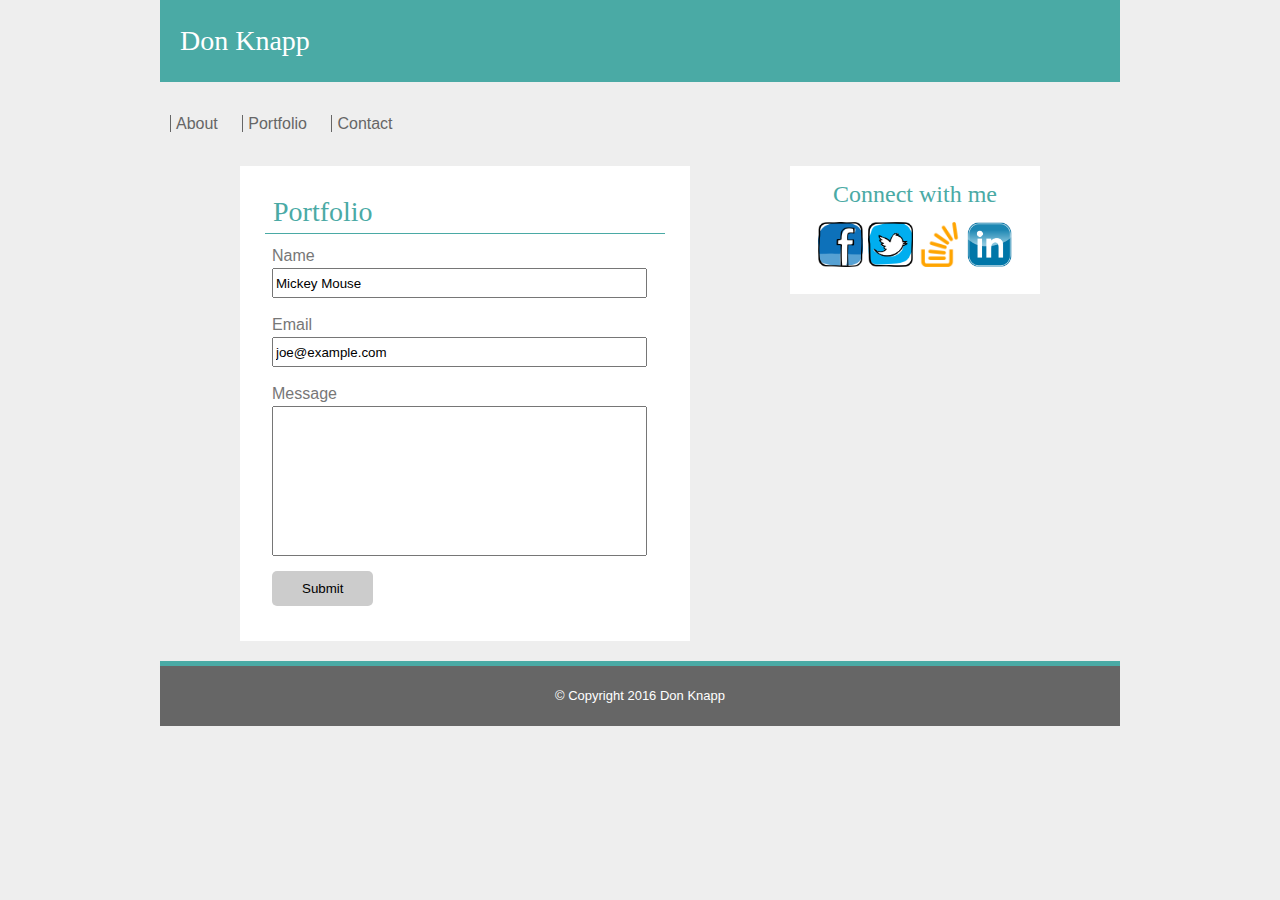
==== contact.html @ 6e2dea33 "Contact page added - needs refining" ====
<!DOCTYPE html>
<html>
<head>
	<title>Don Knapp</title>
	<link rel="stylesheet" type="text/css" href="assets/css/reset.css">
	<link rel="stylesheet" type="text/css" href="assets/css/style.css">
</head>
<body>
	<div id="container">
		<header>
			<h1>Don Knapp</h1>
		</header>

		<nav>
			<a href="#">About</a>		
			<a href="#">Portfolio</a>
			<a href="#">Contact</a>
		</nav>

		<div id="middle">

			<div id="contact">
				<h2 id="article-heading">Portfolio</h2>
				<form id="contactform">					
				  <fieldset>
				    <p>Name</p>
				    <input type="text" name="name" class="input" value="Mickey Mouse">

				    <p>Email</p>
				    <input type="text" name="lastname" class="input" value="joe@example.com">

				    <p>Message</p>
					<input type="text" name="message" id="message" class="input">

				    <input id="submit" type="submit" value="Submit">
				  </fieldset>
				</form>
			</div>

			<div id="aside">
				<h2 id="connectwithme">Connect with me</h2>
				<a href="#"><img class="social" src="assets/images/facebook.png"></a> 
				<a href="#"><img class="social" src="assets/images/twitter.png"></a>
				<a href="#"><img class="social" src="assets/images/stackoverflow.png"></a>
				<a href="#"><img class="social" src="assets/images/linkedin.png"></a>
			</div>

		</div>

		<footer>
			<p id="copyright">&copy; Copyright 2016 Don Knapp</p>
		</footer>
	</div>
</body>
<!-- Color #4aaaa5 - azure 
       	   #666666 - copyright background
       	   #d0d0d0 - p
  -->
</html>
---- assets/css/style.css ----
* {
	box-sizing: border-box;
}

body {
	width: 960px;
	margin: 0 auto 0 auto;
	font-family: arial, "Helvetica Neue", Helvetica, sans-serif;
	/*background-image: url("assets/images/hello.jpeg");*/
	background-color: #eee;
	color: #777777;
	line-height: 1.5;
}


header {
	font-family: Georgia, Times, "Times New Roman", serif;
	color: white;
}

h1 {
	background-color: #4aaaa5;
	padding-left: 20px;
	padding-top: 20px;
	padding-bottom: 20px;
	font-size: 28px;
}

h2 {
	font-family: Georgia, Times, "Times New Roman", serif;
	color: #4aaaa5;
}

nav {
	padding: 30px 0px 30px 10px;
}

nav a {
	margin-right: 20px;
	text-decoration: none;
	color: #666666;
	border-left: solid;
	border-width: 1px;
	padding-left: 5px;
}

li {
	margin-left: 15px;
	list-style: none;
}

#hello {
	height: 150px;
	width: 200px;
	float: left;
	margin: 10px;
}
#middle {
	width: 800px;
	margin: 0 auto 0 auto;
}

#article {
	width: 450px;
	float: left;
	background-color: white;
	padding: 15px;
	/*border: 2px solid black;*/
	margin-bottom: 20px;
	/* border-style: solid; */
	/* border-width: 1px;   */
}

#article h2 {
    font-size: 28px;
    padding-left: 8px;
    border-bottom: 1px solid #4aaaa5;
    margin: 10px;
}

#article p {
	margin-bottom: 10px;
	padding: 5px 0px 5px 0px;
}

#portfolio {
	width: 450px;
	float: left;
	background-color: white;
	padding: 15px;
	/*border: 2px solid black;*/
	margin-bottom: 20px;
	/* border-style: solid; */
	/* border-width: 1px;   */
}

#portfolio h2 {
    font-size: 28px;
    padding-left: 8px;
    border-bottom: 1px solid #4aaaa5;
    margin: 10px;
}

#portfolio p {
	margin-bottom: 10px;
	background-color: #4aaaa5;
	position:relative;
	top:-50px;
	left:10px;
	text-align: center;
}

.thumbnail {
	margin: 10px;
}

.project {
	width: 180px;
	display: inline-block;
	margin: 10px;
}

.project img {
	margin: 10px;
}

#contactform {
    height: 350px;
    background-color: white;
    float: left;
    margin-left: 17px;
}

.input {
	width: 375px;
	height: 30px;
	margin-bottom: 15px;
}

input[type=submit] {
    padding:10px 30px; 
    background:#ccc; 
    border:0 none;
    cursor:pointer;
    -webkit-border-radius: 5px;
    border-radius: 5px; 
}

#message {
	height: 150px;
}

#contact h2 {
    font-size: 28px;
    padding-left: 8px;
    border-bottom: 1px solid #4aaaa5;
    margin: 10px;
}

#contact {
	width: 450px;
	height: 475px;
	float: left;
	background-color: white;
	padding: 15px;
	/*border: 2px solid black;*/
	margin-bottom: 20px;
	/* border-style: solid; */
	/* border-width: 1px;   */
}

#aside {
	text-align: center;
	width: 250px;
	float: right;
	background-color: white;
	/* border-style: solid; */
	/* border-width: 1px;  */
	padding-bottom: 20px;
}

#aside h2 {
    font-size: 24px;
    margin: 10px;
}

.social {
	height: 45px;
	width: 45px;
}

#copyright {
	clear: left;
	font-size: small;
	text-align: center;
	color: white;
	padding-top: 20px;
	padding-bottom: 20px;
	background-color: #666666;
	border-top: 5px solid #4aaaa5;
}
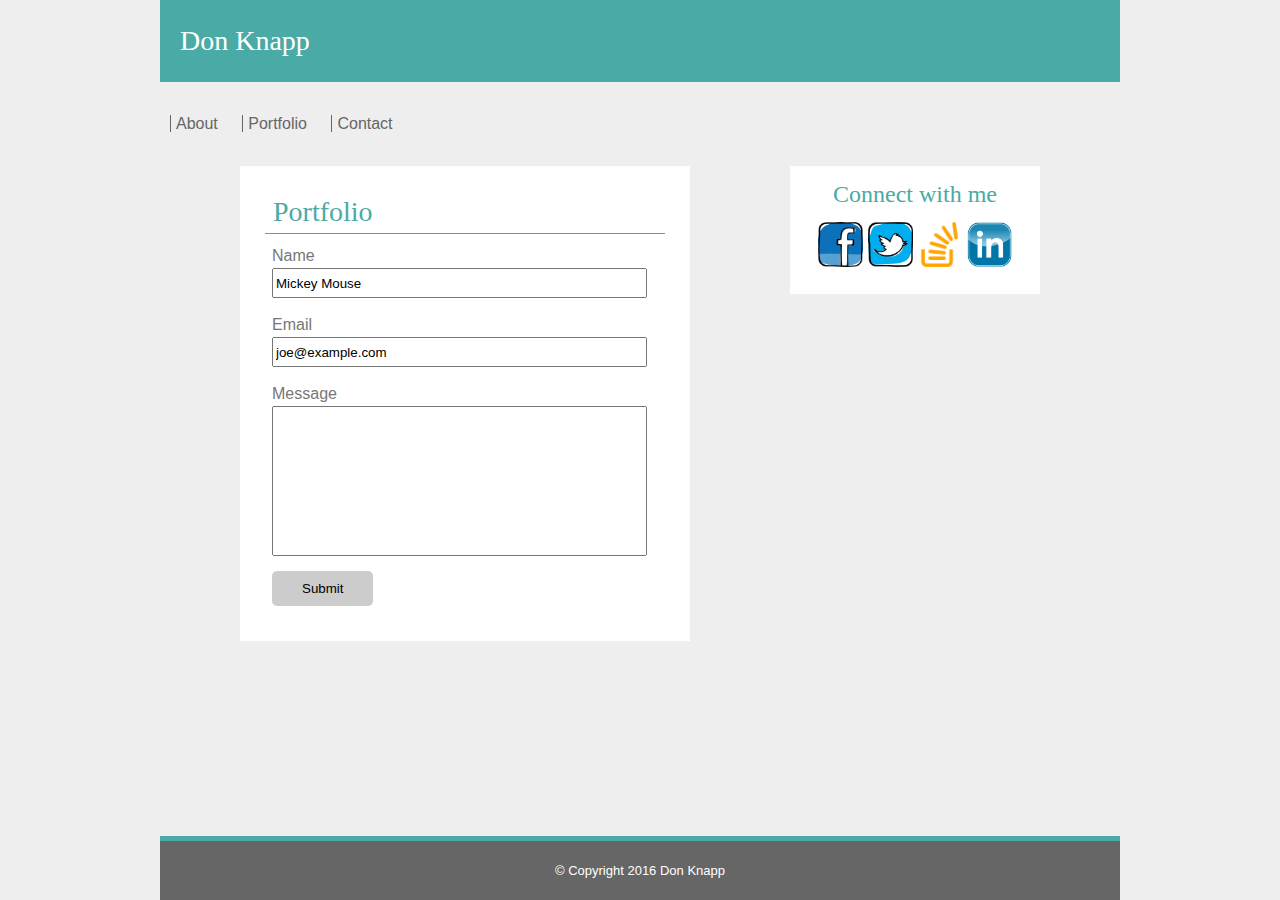
==== commit e60afa45: "Added a fixed footer and activated the nav links" ====
--- a/contact.html
+++ b/contact.html
@@ -12,9 +12,9 @@
 		</header>
 
 		<nav>
-			<a href="#">About</a>		
-			<a href="#">Portfolio</a>
-			<a href="#">Contact</a>
+			<a href="index.html">About</a>		
+			<a href="gallery.html">Portfolio</a>
+			<a href="contact.html">Contact</a>
 		</nav>
 
 		<div id="middle">
--- a/assets/css/style.css
+++ b/assets/css/style.css
@@ -198,9 +198,12 @@
 	padding-bottom: 20px;
 	background-color: #666666;
 	border-top: 5px solid #4aaaa5;
-}
-
-
-
-
-
+	position:fixed;
+	bottom: 0px;
+	width:960px;
+}
+
+
+
+
+
